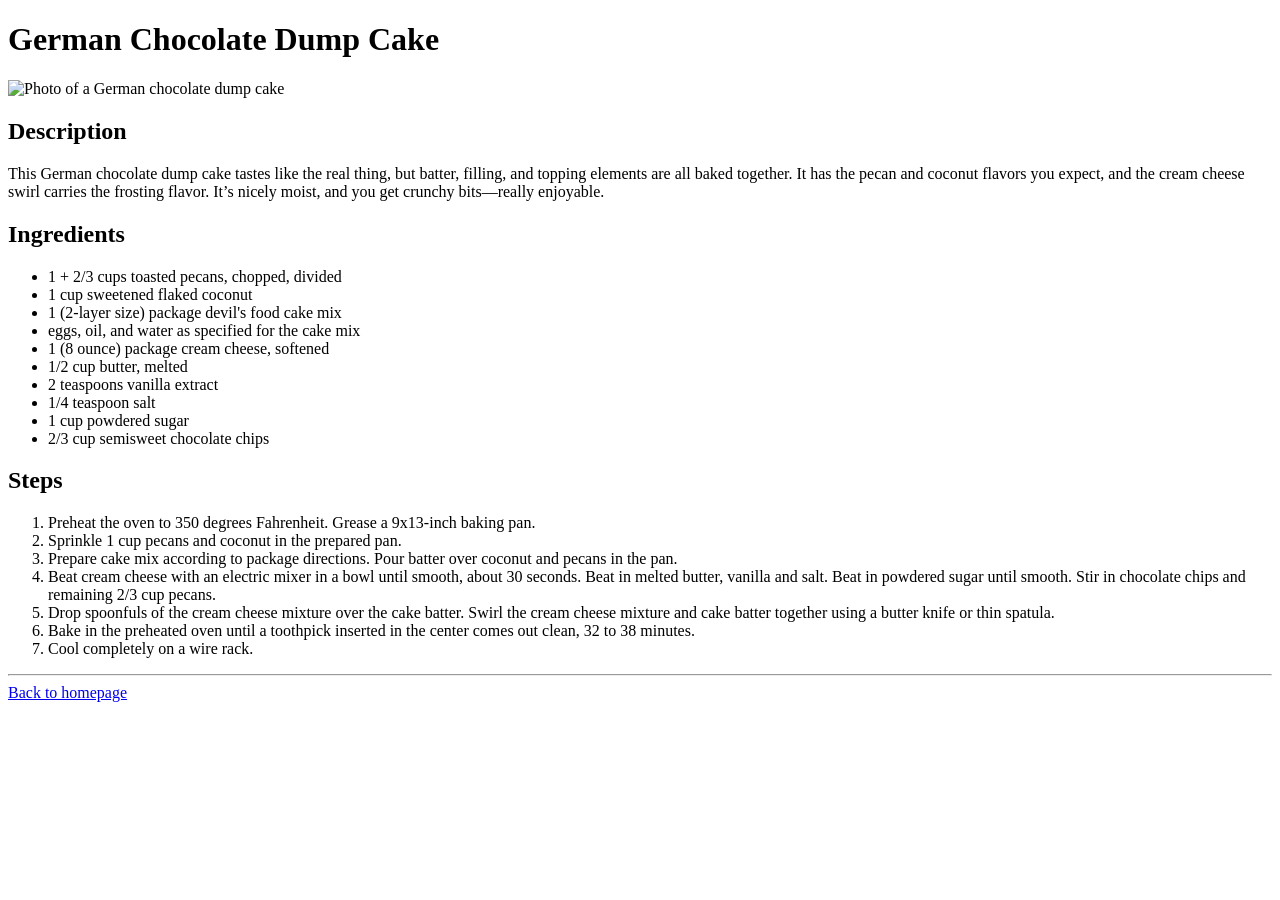
==== recipes/german_chocolate_dump_cake.html @ 2ae05248 "Add new recipes" ====
<!DOCTYPE html>
<html lang="en">
<head>
    <meta charset="UTF-8">
    <meta name="viewport" content="width=device-width, initial-scale=1.0">
    <title>German Chocolate Dump Cake</title>
</head>
<body>
    <h1>German Chocolate Dump Cake</h1>
    <img src="https://www.allrecipes.com/thmb/ZAxz7Id58vvdRzP4jnq4knXH5t0=/750x0/filters:no_upscale():max_bytes(150000):strip_icc():format(webp)/german-chocolate-dump-cake-PICS-Beauty-4x3-dbdbdf5c3db74abf9c6b0fade90edaa1.jpg" alt="Photo of a German chocolate dump cake">

    <h2>Description</h2>
    <p>This German chocolate dump cake tastes like the real thing, but batter, filling, and topping elements are all baked together. It has the pecan and coconut flavors you expect, and the cream cheese swirl carries the frosting flavor. It’s nicely moist, and you get crunchy bits—really enjoyable.</p>
    
    <h2>Ingredients</h2>
    <ul>
        <li>1 + 2/3 cups toasted pecans, chopped, divided</li>
        <li>1 cup sweetened flaked coconut</li>
        <li>1 (2-layer size) package devil's food cake mix</li>
        <li>eggs, oil, and water as specified for the cake mix</li>
        <li>1 (8 ounce) package cream cheese, softened</li>
        <li>1/2 cup butter, melted</li>
        <li>2 teaspoons vanilla extract</li>
        <li>1/4 teaspoon salt</li>
        <li>1 cup powdered sugar</li>
        <li>2/3 cup semisweet chocolate chips</li>
    </ul>

    <h2>Steps</h2>
    <ol>
        <li>Preheat the oven to 350 degrees Fahrenheit. Grease a 9x13-inch baking pan.</li>
        <li>Sprinkle 1 cup pecans and coconut in the prepared pan.</li>
        <li>Prepare cake mix according to package directions. Pour batter over coconut and pecans in the pan.</li>
        <li>Beat cream cheese with an electric mixer in a bowl until smooth, about 30 seconds. Beat in melted butter, vanilla and salt. Beat in powdered sugar until smooth. Stir in chocolate chips and remaining 2/3 cup pecans.</li>
        <li>Drop spoonfuls of the cream cheese mixture over the cake batter. Swirl the cream cheese mixture and cake batter together using a butter knife or thin spatula.</li>
        <li>Bake in the preheated oven until a toothpick inserted in the center comes out clean, 32 to 38 minutes.</li>
        <li>Cool completely on a wire rack.</li>
    </ol>
    
    <hr>
    <a href="../index.html">Back to homepage</a>
</body>
</html>
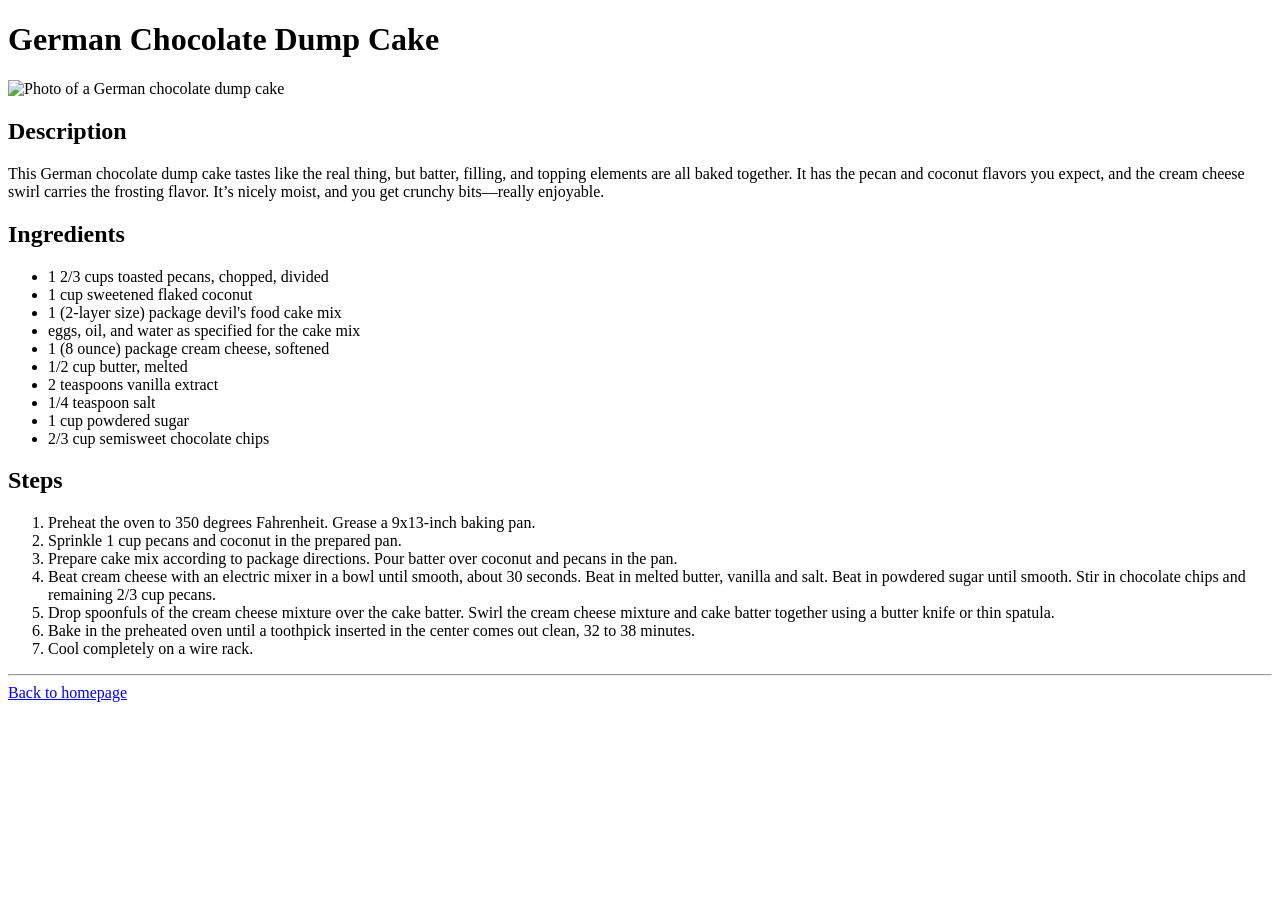
==== commit b9f95198: "Fixed typo on line 17" ====
--- a/recipes/german_chocolate_dump_cake.html
+++ b/recipes/german_chocolate_dump_cake.html
@@ -14,7 +14,7 @@
     
     <h2>Ingredients</h2>
     <ul>
-        <li>1 + 2/3 cups toasted pecans, chopped, divided</li>
+        <li>1 2/3 cups toasted pecans, chopped, divided</li>
         <li>1 cup sweetened flaked coconut</li>
         <li>1 (2-layer size) package devil's food cake mix</li>
         <li>eggs, oil, and water as specified for the cake mix</li>
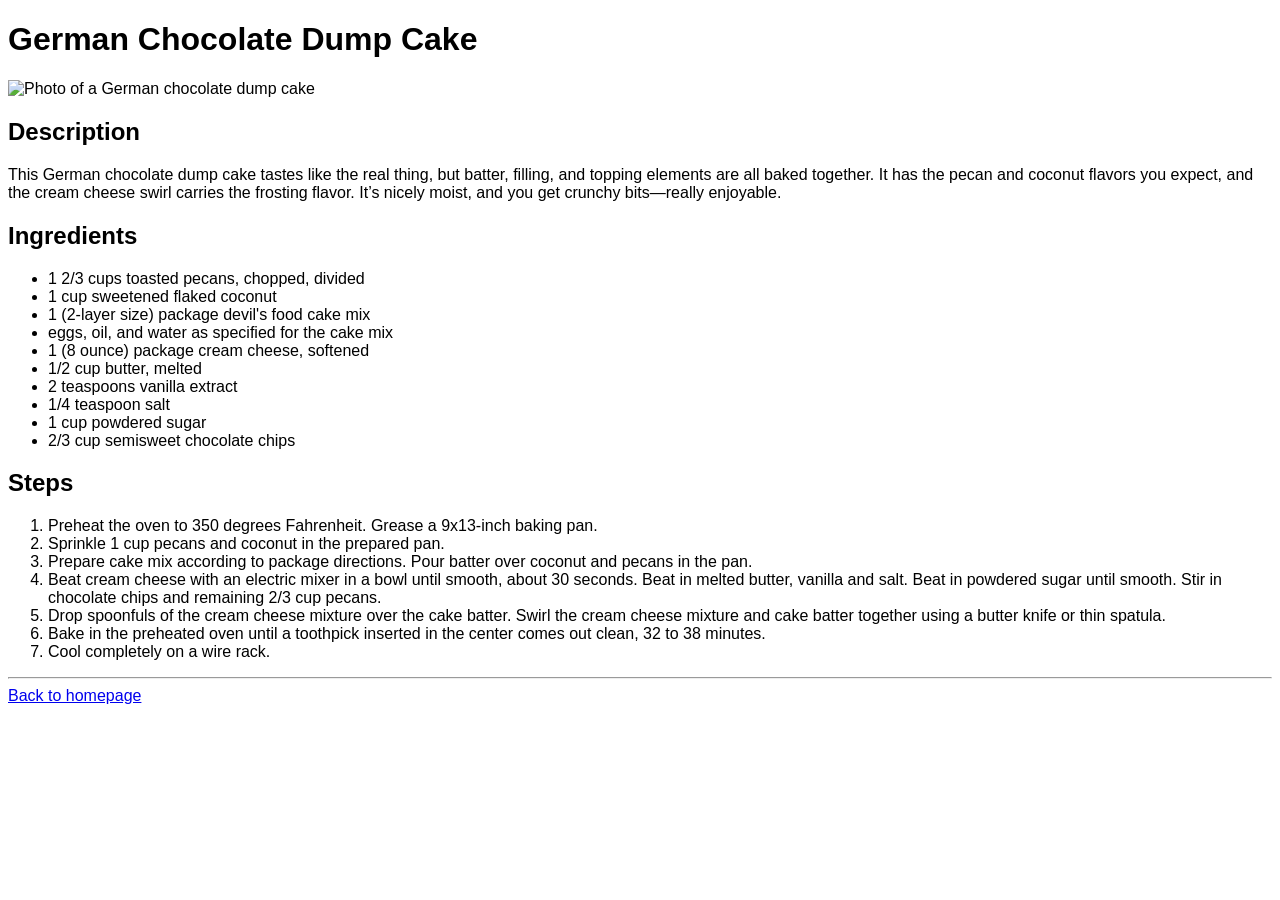
==== commit 589050fa: "Link style.css to .html files" ====
--- a/recipes/german_chocolate_dump_cake.html
+++ b/recipes/german_chocolate_dump_cake.html
@@ -4,6 +4,7 @@
     <meta charset="UTF-8">
     <meta name="viewport" content="width=device-width, initial-scale=1.0">
     <title>German Chocolate Dump Cake</title>
+    <link rel="stylesheet" href="../style.css">
 </head>
 <body>
     <h1>German Chocolate Dump Cake</h1>
--- a/style.css
+++ b/style.css
@@ -0,0 +1,3 @@
+body {
+    font-family: Tahoma, sans-serif, 'Courier New', monospace;
+}
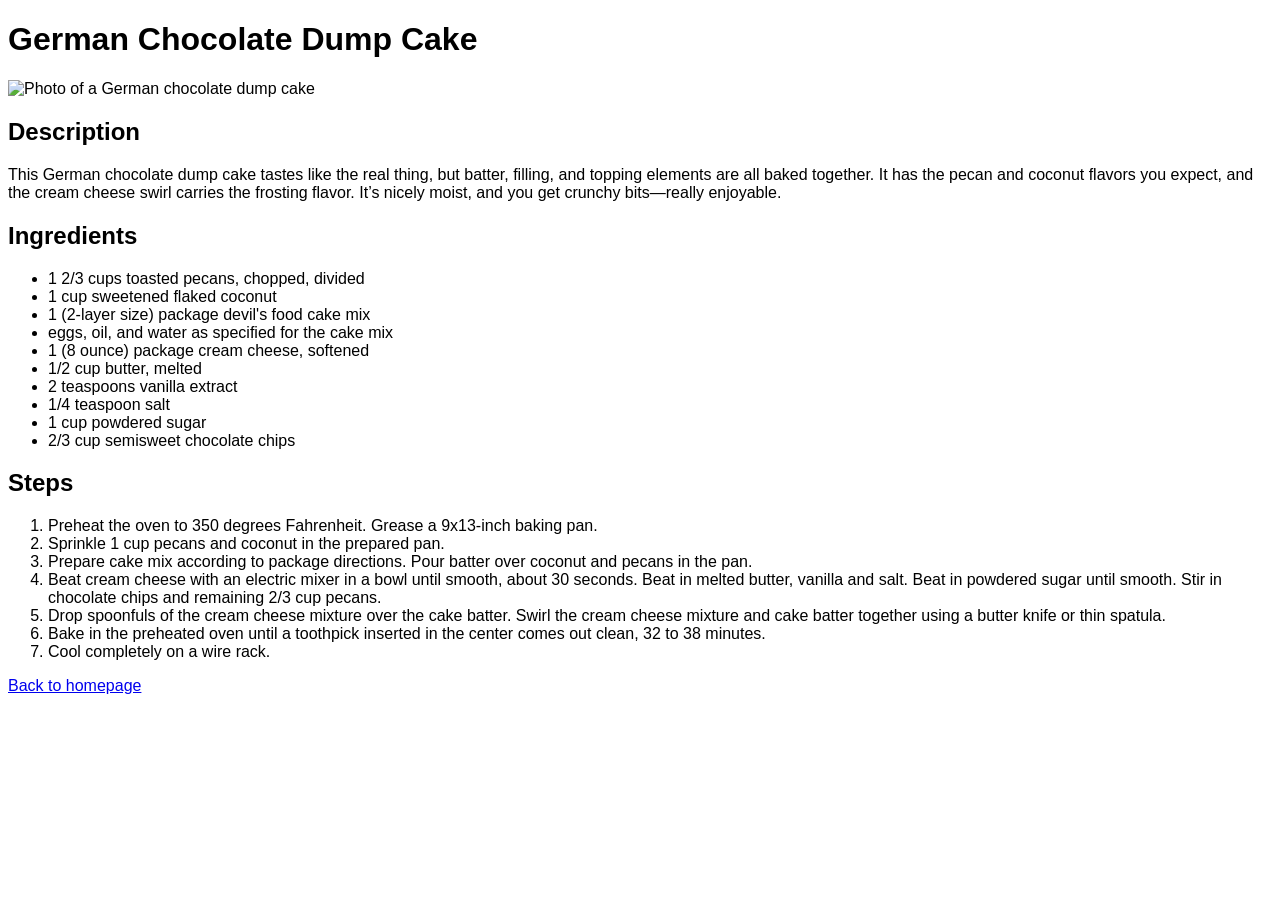
==== commit c0fb5956: "Update .html with classes and div's" ====
--- a/recipes/german_chocolate_dump_cake.html
+++ b/recipes/german_chocolate_dump_cake.html
@@ -8,37 +8,39 @@
 </head>
 <body>
     <h1>German Chocolate Dump Cake</h1>
-    <img src="https://www.allrecipes.com/thmb/ZAxz7Id58vvdRzP4jnq4knXH5t0=/750x0/filters:no_upscale():max_bytes(150000):strip_icc():format(webp)/german-chocolate-dump-cake-PICS-Beauty-4x3-dbdbdf5c3db74abf9c6b0fade90edaa1.jpg" alt="Photo of a German chocolate dump cake">
 
-    <h2>Description</h2>
-    <p>This German chocolate dump cake tastes like the real thing, but batter, filling, and topping elements are all baked together. It has the pecan and coconut flavors you expect, and the cream cheese swirl carries the frosting flavor. It’s nicely moist, and you get crunchy bits—really enjoyable.</p>
-    
-    <h2>Ingredients</h2>
-    <ul>
-        <li>1 2/3 cups toasted pecans, chopped, divided</li>
-        <li>1 cup sweetened flaked coconut</li>
-        <li>1 (2-layer size) package devil's food cake mix</li>
-        <li>eggs, oil, and water as specified for the cake mix</li>
-        <li>1 (8 ounce) package cream cheese, softened</li>
-        <li>1/2 cup butter, melted</li>
-        <li>2 teaspoons vanilla extract</li>
-        <li>1/4 teaspoon salt</li>
-        <li>1 cup powdered sugar</li>
-        <li>2/3 cup semisweet chocolate chips</li>
-    </ul>
+    <div class="content">
+        <img src="https://www.allrecipes.com/thmb/ZAxz7Id58vvdRzP4jnq4knXH5t0=/750x0/filters:no_upscale():max_bytes(150000):strip_icc():format(webp)/german-chocolate-dump-cake-PICS-Beauty-4x3-dbdbdf5c3db74abf9c6b0fade90edaa1.jpg" alt="Photo of a German chocolate dump cake">
 
-    <h2>Steps</h2>
-    <ol>
-        <li>Preheat the oven to 350 degrees Fahrenheit. Grease a 9x13-inch baking pan.</li>
-        <li>Sprinkle 1 cup pecans and coconut in the prepared pan.</li>
-        <li>Prepare cake mix according to package directions. Pour batter over coconut and pecans in the pan.</li>
-        <li>Beat cream cheese with an electric mixer in a bowl until smooth, about 30 seconds. Beat in melted butter, vanilla and salt. Beat in powdered sugar until smooth. Stir in chocolate chips and remaining 2/3 cup pecans.</li>
-        <li>Drop spoonfuls of the cream cheese mixture over the cake batter. Swirl the cream cheese mixture and cake batter together using a butter knife or thin spatula.</li>
-        <li>Bake in the preheated oven until a toothpick inserted in the center comes out clean, 32 to 38 minutes.</li>
-        <li>Cool completely on a wire rack.</li>
-    </ol>
-    
-    <hr>
-    <a href="../index.html">Back to homepage</a>
+        <h2>Description</h2>
+        <p>This German chocolate dump cake tastes like the real thing, but batter, filling, and topping elements are all baked together. It has the pecan and coconut flavors you expect, and the cream cheese swirl carries the frosting flavor. It’s nicely moist, and you get crunchy bits—really enjoyable.</p>
+        
+        <h2>Ingredients</h2>
+        <ul>
+            <li>1 2/3 cups toasted pecans, chopped, divided</li>
+            <li>1 cup sweetened flaked coconut</li>
+            <li>1 (2-layer size) package devil's food cake mix</li>
+            <li>eggs, oil, and water as specified for the cake mix</li>
+            <li>1 (8 ounce) package cream cheese, softened</li>
+            <li>1/2 cup butter, melted</li>
+            <li>2 teaspoons vanilla extract</li>
+            <li>1/4 teaspoon salt</li>
+            <li>1 cup powdered sugar</li>
+            <li>2/3 cup semisweet chocolate chips</li>
+        </ul>
+
+        <h2>Steps</h2>
+        <ol>
+            <li>Preheat the oven to 350 degrees Fahrenheit. Grease a 9x13-inch baking pan.</li>
+            <li>Sprinkle 1 cup pecans and coconut in the prepared pan.</li>
+            <li>Prepare cake mix according to package directions. Pour batter over coconut and pecans in the pan.</li>
+            <li>Beat cream cheese with an electric mixer in a bowl until smooth, about 30 seconds. Beat in melted butter, vanilla and salt. Beat in powdered sugar until smooth. Stir in chocolate chips and remaining 2/3 cup pecans.</li>
+            <li>Drop spoonfuls of the cream cheese mixture over the cake batter. Swirl the cream cheese mixture and cake batter together using a butter knife or thin spatula.</li>
+            <li>Bake in the preheated oven until a toothpick inserted in the center comes out clean, 32 to 38 minutes.</li>
+            <li>Cool completely on a wire rack.</li>
+        </ol>
+    </div>
+
+    <a href="../index.html" class="footer-link">Back to homepage</a>
 </body>
 </html>
